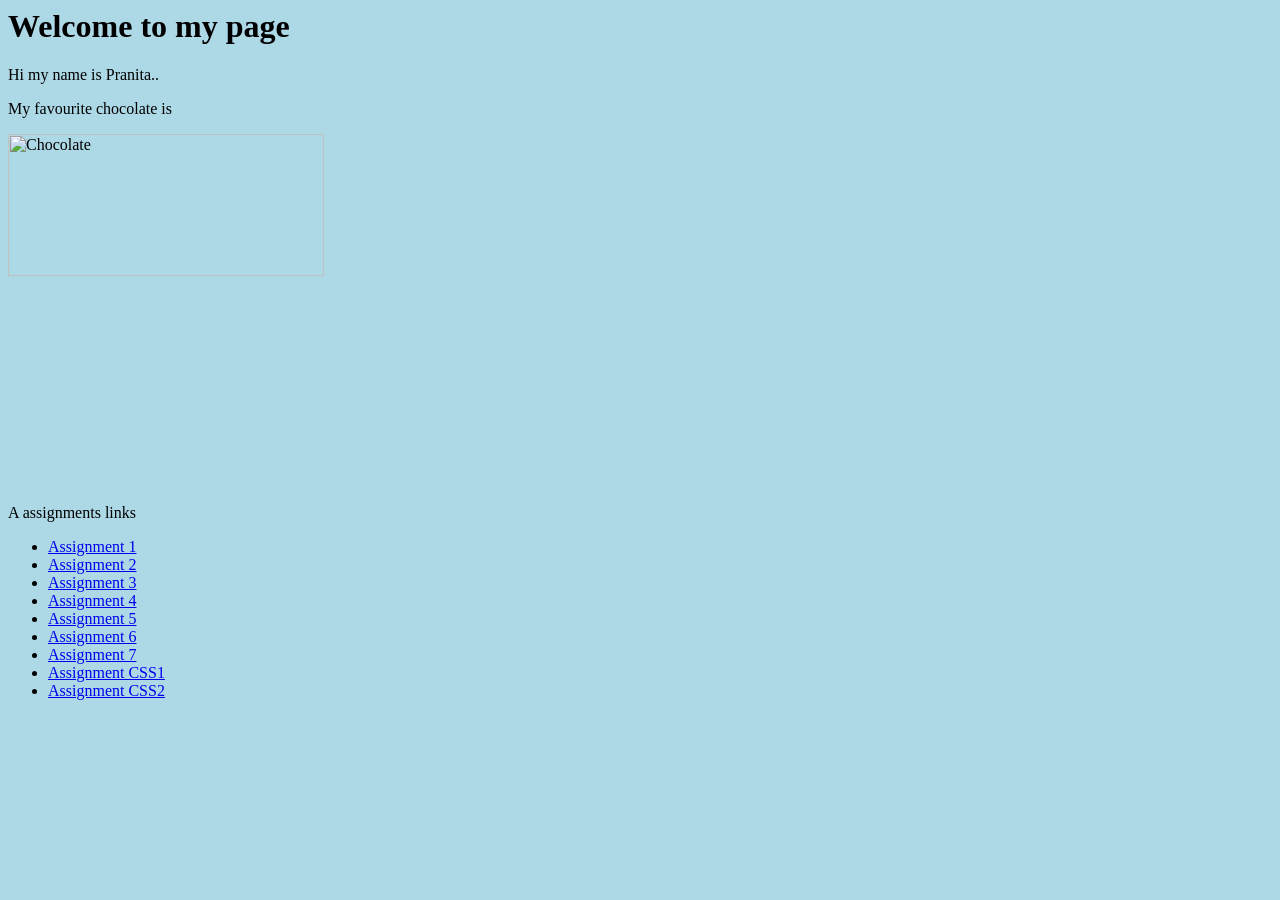
==== index.html @ a49bfee9 "Update index.html" ====
<html>
<head>
    <title>My Portfolio</title>
</head>

<body style="background-color: lightblue;">

    <h1>Welcome to my page</h1>

    <p>Hi my name is Pranita..</p>

    <p>My favourite chocolate is</p>

    <img src="https://m.media-amazon.com/images/I/51AsTzERRQL._SX679_PIbundle-54,TopRight,0,0_SX679SY339SH20_.jpg"
         alt="Chocolate"
         width="50%" height="40%">

    <p>A assignments links </p>

    <ul>
        <li><a href="https://shettypranita2-cmd.github.io/SEM4-FET/assignments/one.html">Assignment 1</a></li>
        <li><a href="https://shettypranita2-cmd.github.io/SEM4-FET/assignments/two.html">Assignment 2</a></li>
        <li><a href="https://shettypranita2-cmd.github.io/SEM4-FET/assignments/three.html">Assignment 3</a></li>
        <li><a href="https://shettypranita2-cmd.github.io/SEM4-FET/assignments/four.html">Assignment 4</a></li>
        <li><a href="https://shettypranita2-cmd.github.io/SEM4-FET/assignments/five.html">Assignment 5</a></li>
        <li><a href="https://shettypranita2-cmd.github.io/SEM4-FET/assignments/six.html">Assignment 6</a></li>
        <li><a href="https://shettypranita2-cmd.github.io/SEM4-FET/assignments/seven.html">Assignment 7</a></li>
        <li><a href="https://shettypranita2-cmd.github.io/SEM4-FET/assignments/one_cs.html">Assignment CSS1</a></li>
        <li><a href="https://shettypranita2-cmd.github.io/SEM4-FET/assignments/two_cs.html">Assignment CSS2</a></li>
    </ul>

</body>
</html>
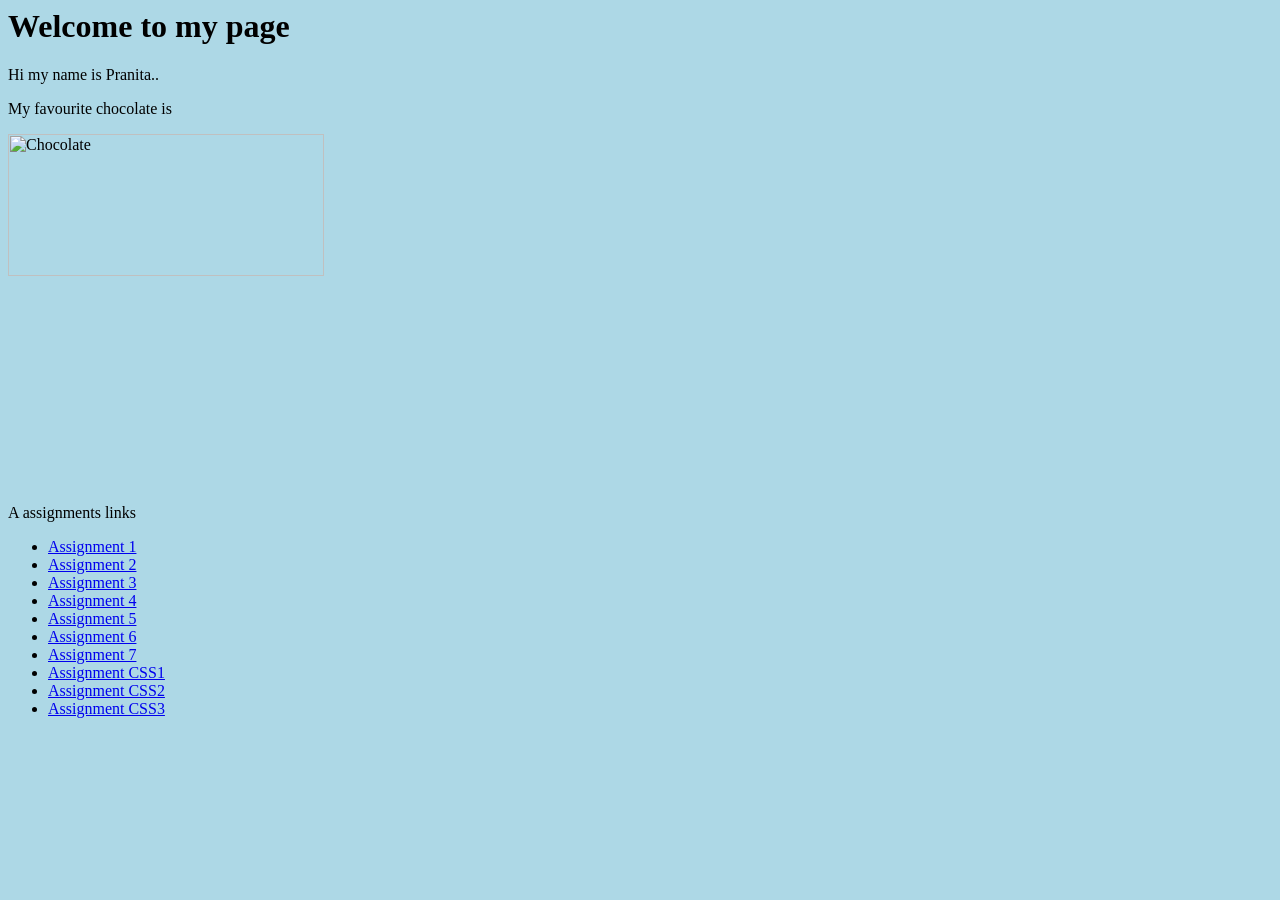
==== commit a3bfc884: "Add link to Assignment CSS3 in index.html" ====
--- a/index.html
+++ b/index.html
@@ -28,6 +28,7 @@
         <li><a href="https://shettypranita2-cmd.github.io/SEM4-FET/assignments/seven.html">Assignment 7</a></li>
         <li><a href="https://shettypranita2-cmd.github.io/SEM4-FET/assignments/one_cs.html">Assignment CSS1</a></li>
         <li><a href="https://shettypranita2-cmd.github.io/SEM4-FET/assignments/two_cs.html">Assignment CSS2</a></li>
+        <li><a href="https://shettypranita2-cmd.github.io/SEM4-FET/assignments/three_cs.html">Assignment CSS3</a></li>
     </ul>
 
 </body>
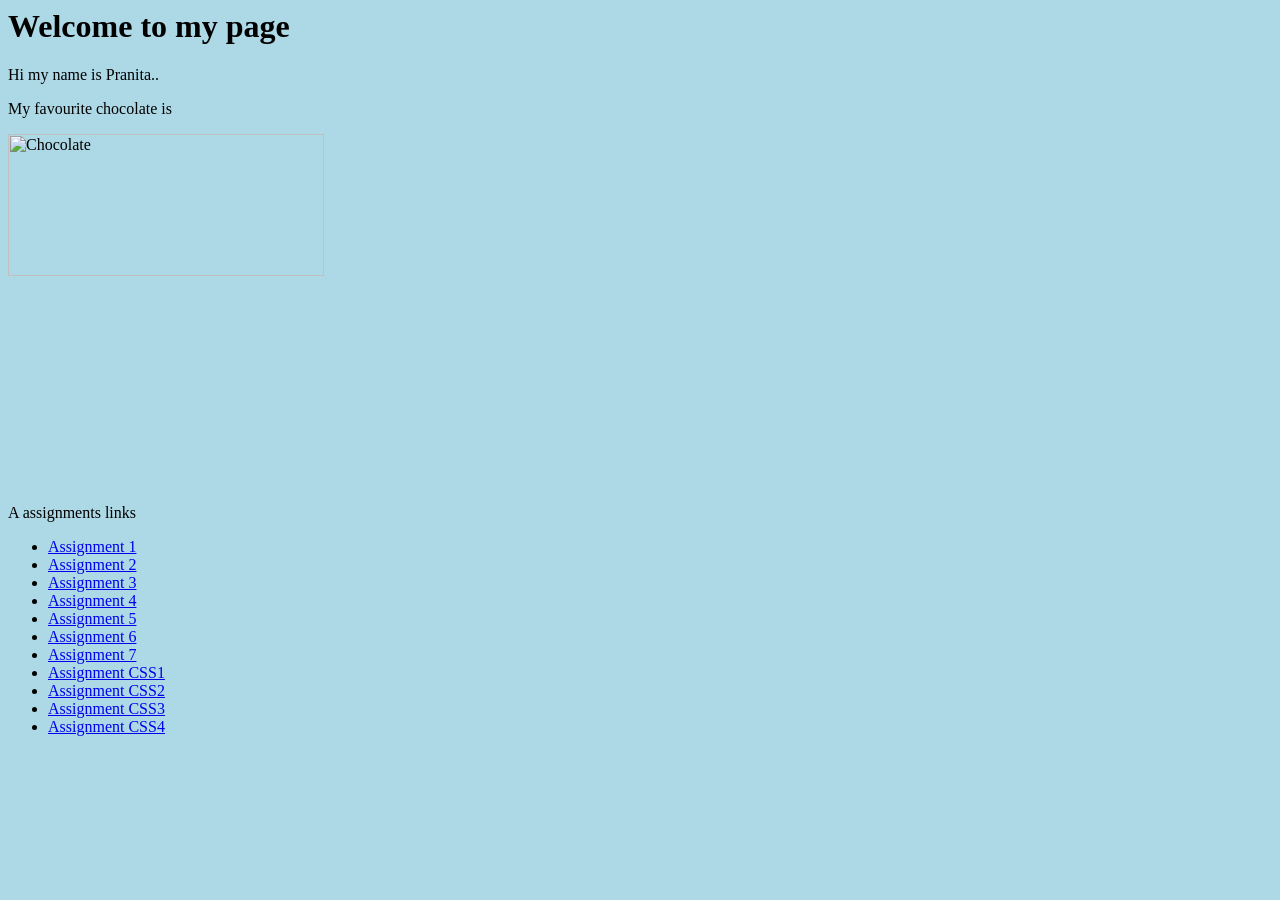
==== commit 524eb6d1: "Update index.html" ====
--- a/index.html
+++ b/index.html
@@ -29,6 +29,7 @@
         <li><a href="https://shettypranita2-cmd.github.io/SEM4-FET/assignments/one_cs.html">Assignment CSS1</a></li>
         <li><a href="https://shettypranita2-cmd.github.io/SEM4-FET/assignments/two_cs.html">Assignment CSS2</a></li>
         <li><a href="https://shettypranita2-cmd.github.io/SEM4-FET/assignments/three_cs.html">Assignment CSS3</a></li>
+        <li><a href="https://shettypranita2-cmd.github.io/SEM4-FET/assignments/four_cs.html">Assignment CSS4</a></li>
     </ul>
 
 </body>
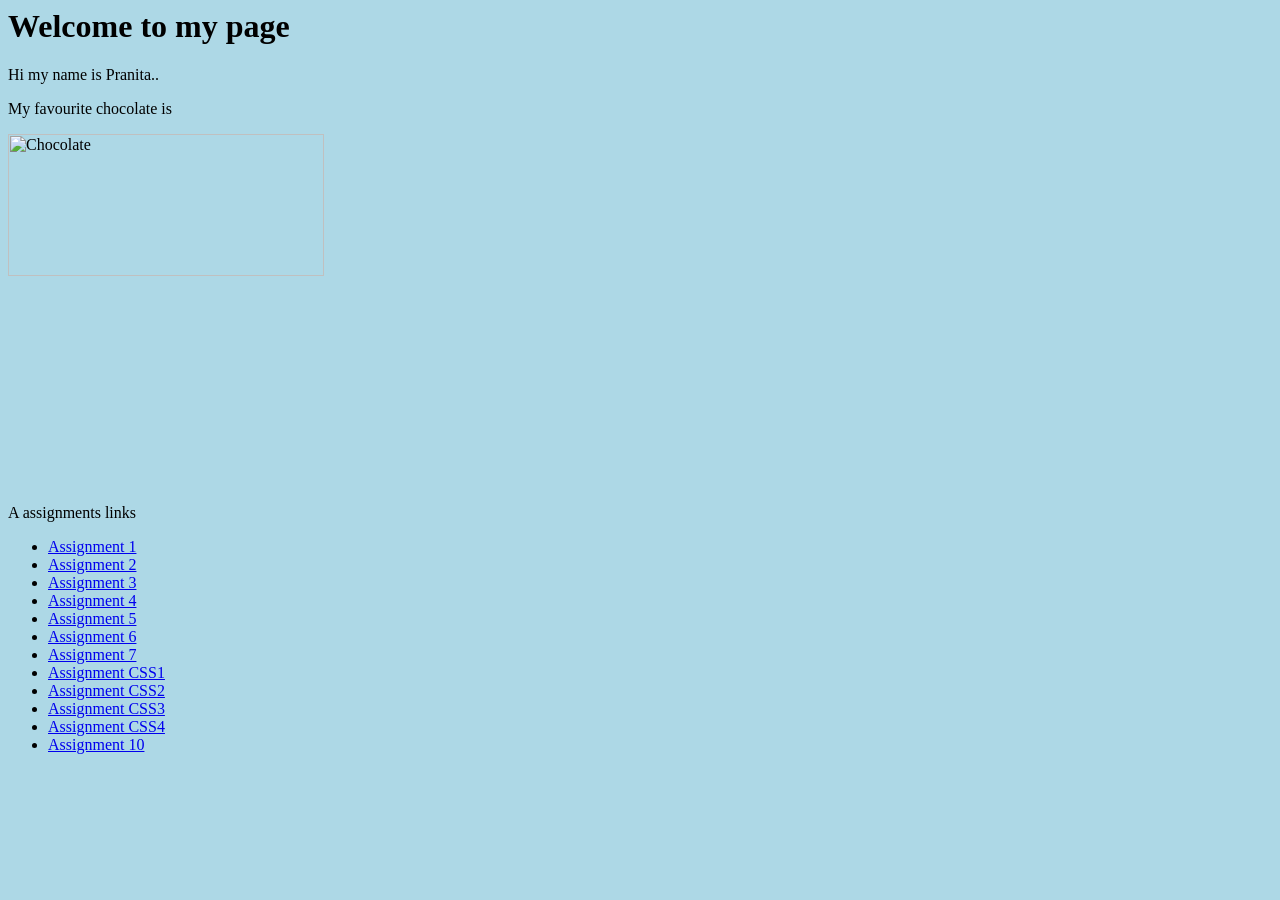
==== commit afd42ee2: "Update index.html" ====
--- a/index.html
+++ b/index.html
@@ -30,6 +30,7 @@
         <li><a href="https://shettypranita2-cmd.github.io/SEM4-FET/assignments/two_cs.html">Assignment CSS2</a></li>
         <li><a href="https://shettypranita2-cmd.github.io/SEM4-FET/assignments/three_cs.html">Assignment CSS3</a></li>
         <li><a href="https://shettypranita2-cmd.github.io/SEM4-FET/assignments/four_cs.html">Assignment CSS4</a></li>
+        <li><a href="https://shettypranita2-cmd.github.io/SEM4-FET/assignments/ten_cs.html">Assignment 10</a></li>
     </ul>
 
 </body>
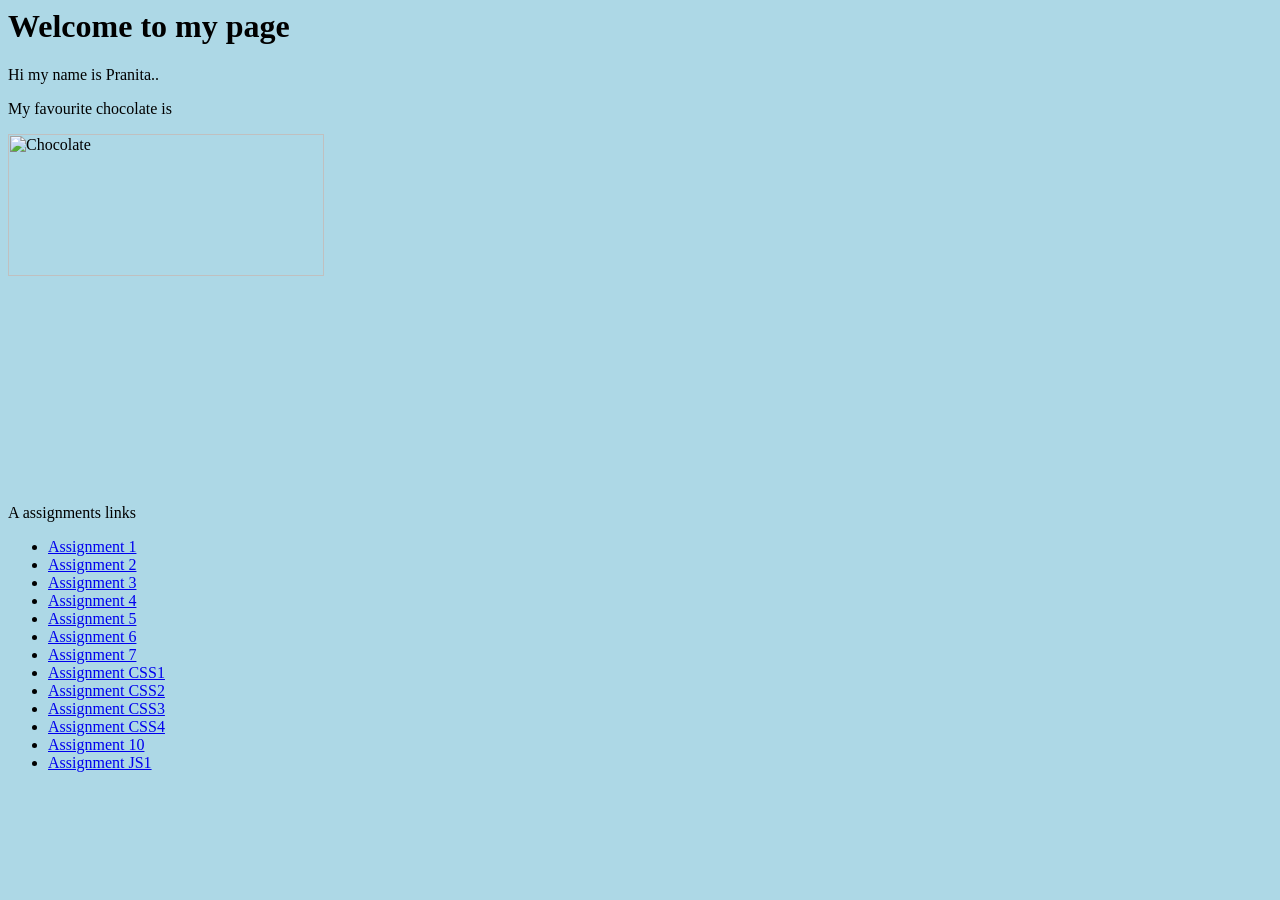
==== commit 76401527: "Update index.html" ====
--- a/index.html
+++ b/index.html
@@ -31,6 +31,7 @@
         <li><a href="https://shettypranita2-cmd.github.io/SEM4-FET/assignments/three_cs.html">Assignment CSS3</a></li>
         <li><a href="https://shettypranita2-cmd.github.io/SEM4-FET/assignments/four_cs.html">Assignment CSS4</a></li>
         <li><a href="https://shettypranita2-cmd.github.io/SEM4-FET/assignments/ten_cs.html">Assignment 10</a></li>
+        <li><a href="https://shettypranita2-cmd.github.io/SEM4-FET/assignments/five_js.html">Assignment JS1</a></li>
     </ul>
 
 </body>
